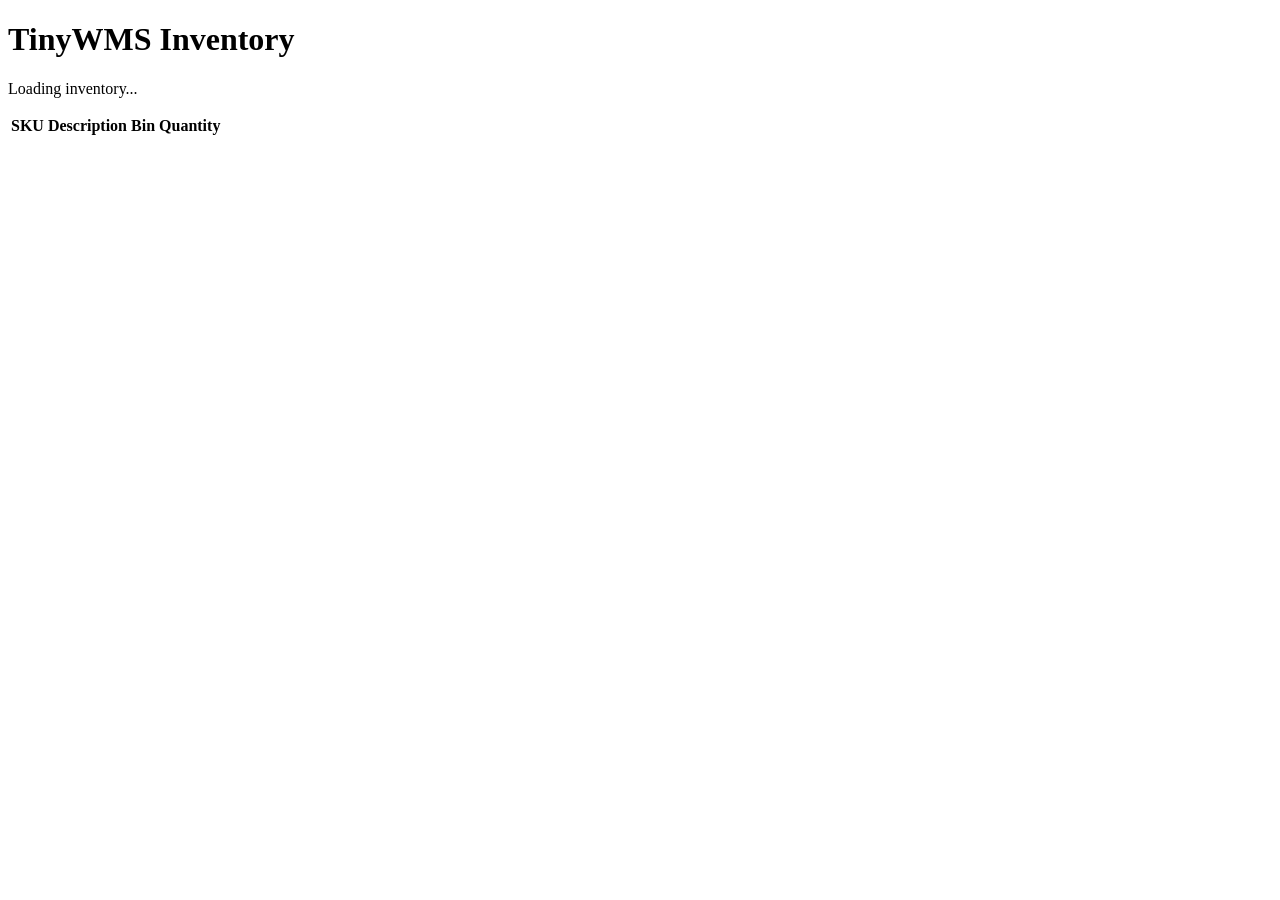
==== 04-browser/src/web/index.html @ 821fbfdf "Initial generated TinyWMS course" ====
<!doctype html>
<html lang="en">
<head>
  <meta charset="utf-8">
  <meta name="viewport" content="width=device-width, initial-scale=1">
  <title>TinyWMS Inventory</title>
  <link rel="stylesheet" href="/style.css">
</head>
<body>
  <main>
    <h1>TinyWMS Inventory</h1>
    <p id="status">Loading inventory...</p>
    <table>
      <thead>
        <tr><th>SKU</th><th>Description</th><th>Bin</th><th>Quantity</th></tr>
      </thead>
      <tbody id="inventory-body"></tbody>
    </table>
  </main>
  <script src="/app.js"></script>
</body>
</html>
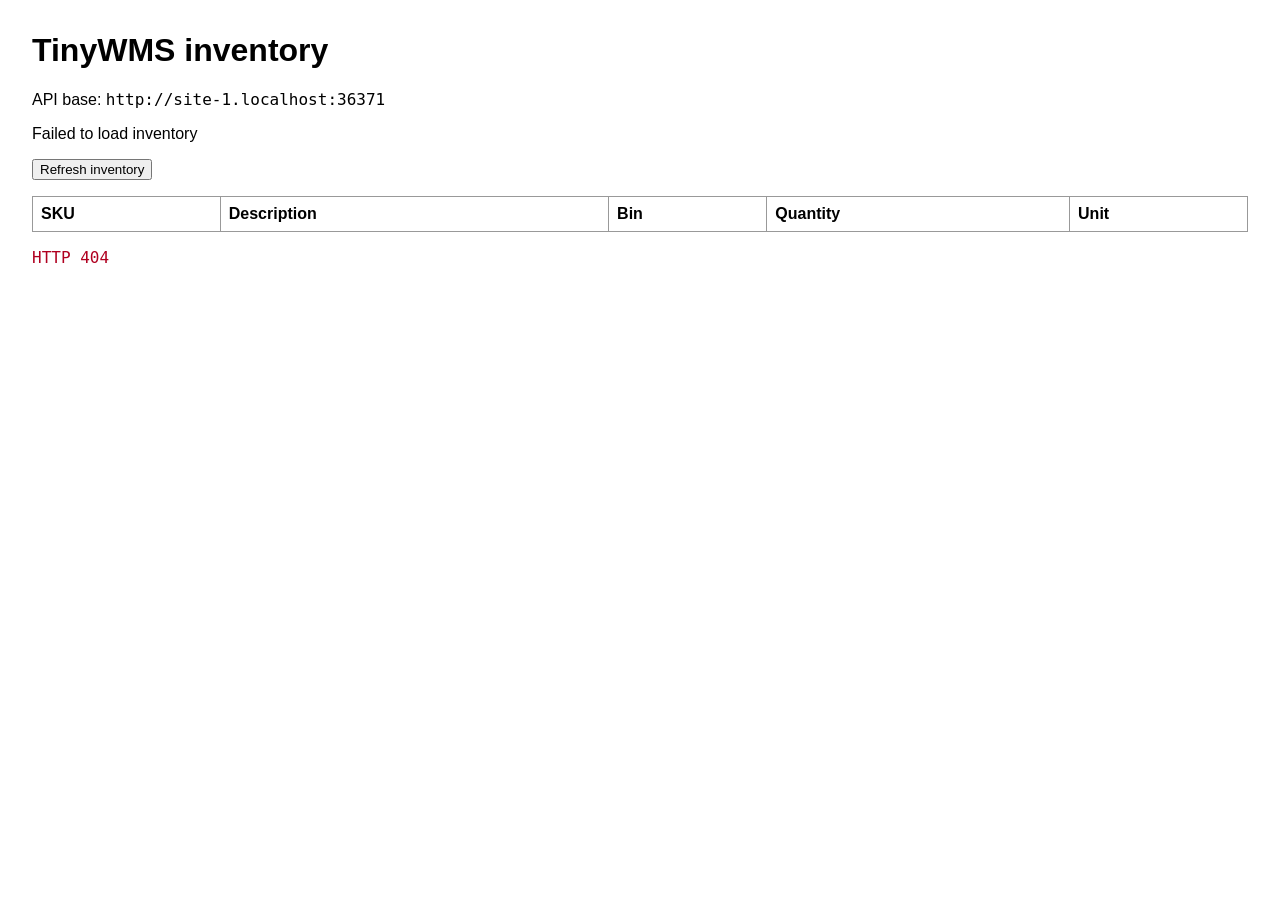
==== commit aeefb059: "Rewrite course stages: SQLite option, order tables, worker service, runbook Reconcile stages 01-20 a" ====
--- a/04-browser/src/web/index.html
+++ b/04-browser/src/web/index.html
@@ -2,21 +2,30 @@
 <html lang="en">
 <head>
   <meta charset="utf-8">
+  <title>TinyWMS Inventory</title>
   <meta name="viewport" content="width=device-width, initial-scale=1">
-  <title>TinyWMS Inventory</title>
-  <link rel="stylesheet" href="/style.css">
+  <link rel="stylesheet" href="style.css">
 </head>
 <body>
-  <main>
-    <h1>TinyWMS Inventory</h1>
-    <p id="status">Loading inventory...</p>
-    <table>
-      <thead>
-        <tr><th>SKU</th><th>Description</th><th>Bin</th><th>Quantity</th></tr>
-      </thead>
-      <tbody id="inventory-body"></tbody>
-    </table>
-  </main>
-  <script src="/app.js"></script>
+  <h1>TinyWMS inventory</h1>
+  <p>API base: <code id="api-base"></code></p>
+  <p id="status">Loading inventory...</p>
+  <div class="toolbar">
+    <button id="refresh-button" type="button">Refresh inventory</button>
+  </div>
+  <table>
+    <thead>
+      <tr>
+        <th>SKU</th>
+        <th>Description</th>
+        <th>Bin</th>
+        <th>Quantity</th>
+        <th>Unit</th>
+      </tr>
+    </thead>
+    <tbody id="inventory-body"></tbody>
+  </table>
+  <pre id="error"></pre>
+  <script src="app.js"></script>
 </body>
 </html>
--- a/04-browser/src/web/style.css
+++ b/04-browser/src/web/style.css
@@ -0,0 +1,31 @@
+body {
+  font-family: sans-serif;
+  margin: 2rem;
+}
+
+code,
+pre {
+  font-family: ui-monospace, SFMono-Regular, Menlo, monospace;
+}
+
+table {
+  border-collapse: collapse;
+  width: 100%;
+  margin-top: 1rem;
+}
+
+th,
+td {
+  border: 1px solid #999;
+  padding: 0.5rem;
+  text-align: left;
+}
+
+.toolbar {
+  margin: 1rem 0;
+}
+
+#error {
+  color: #b00020;
+  white-space: pre-wrap;
+}
